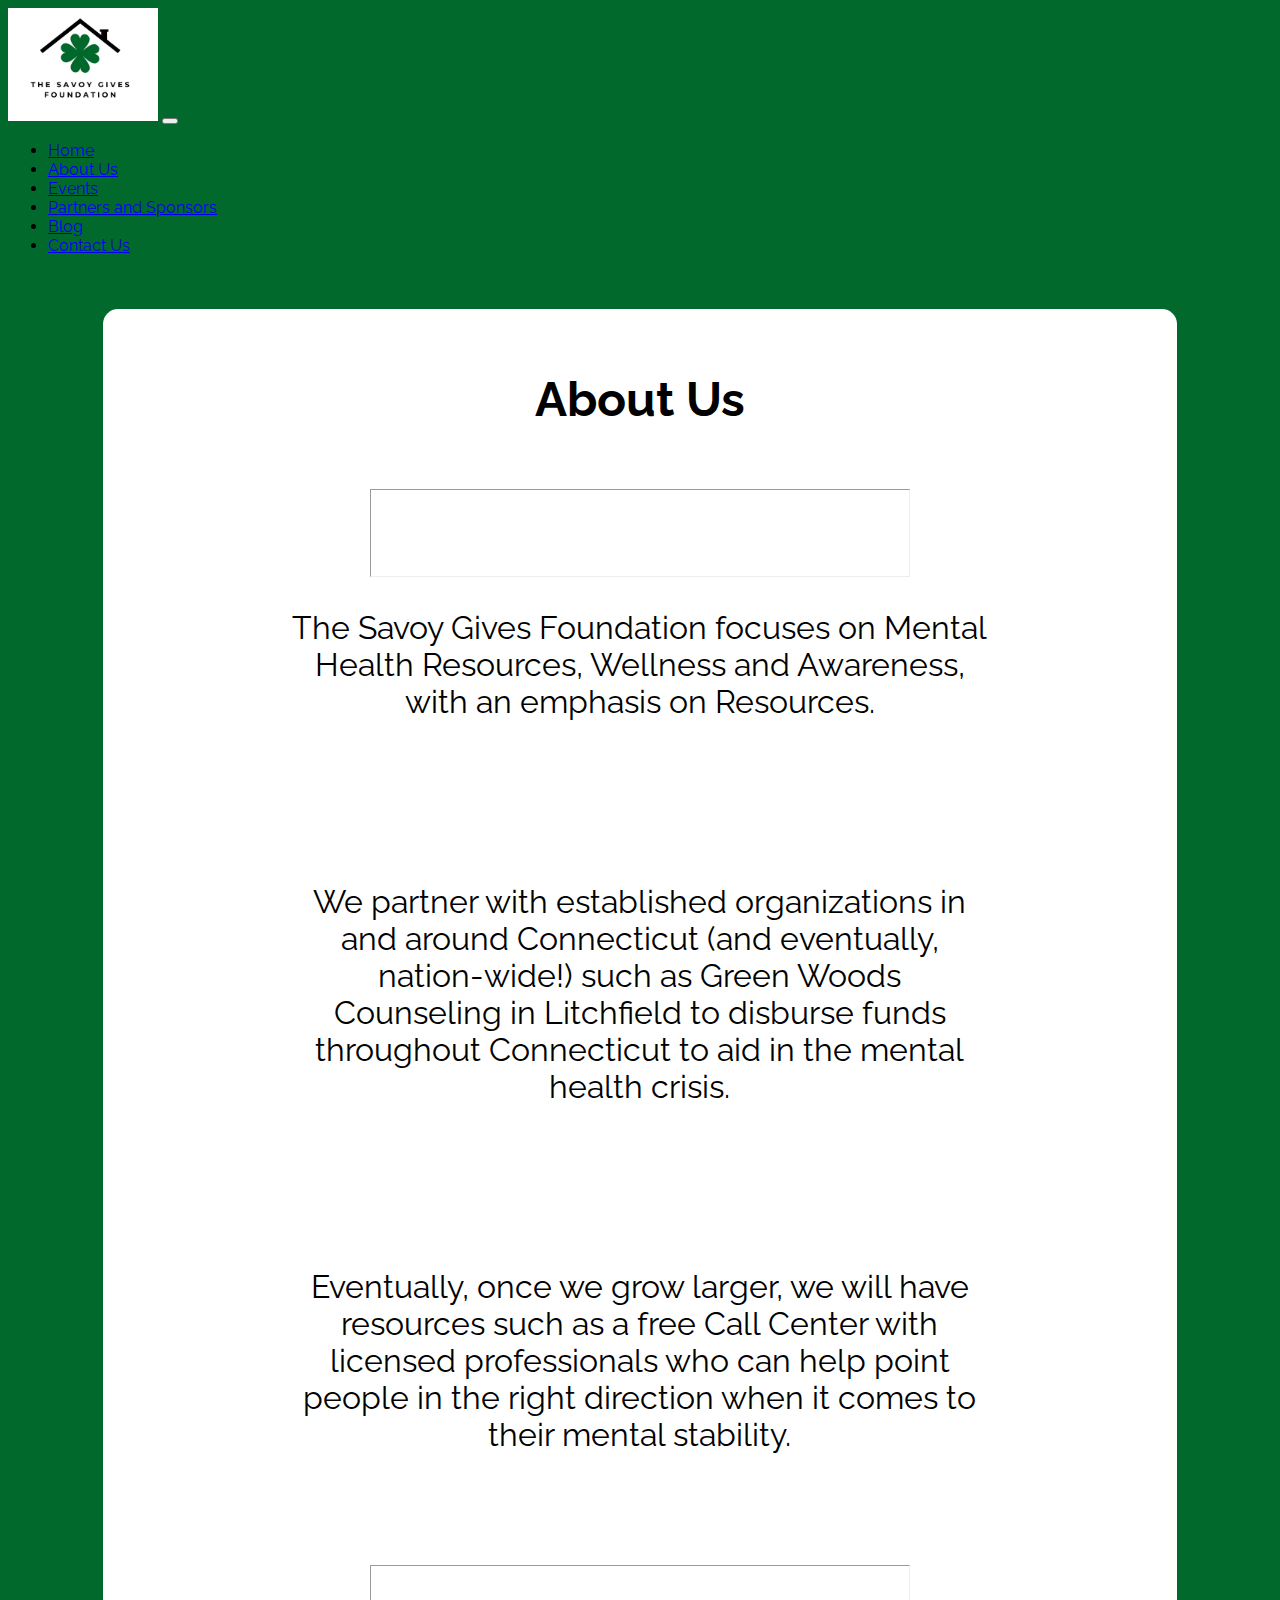
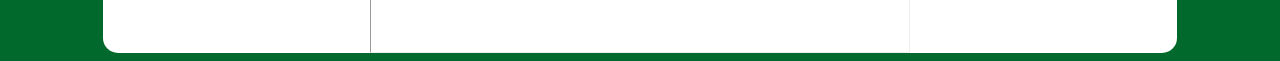
==== AboutUs.html @ 461f0b62 "DJ's website :)" ====
<!doctype html>
<html lang="en">
    <head>
    
        <meta charset="utf-8">
        <meta name="viewport" content="width=device-width, initial-scale=1">
        <title>The Savoy Gives Foundation</title>
        <link rel="preconnect" href="https://fonts.googleapis.com">
        <link rel="preconnect" href="https://fonts.gstatic.com" crossorigin>
        <link href="https://fonts.googleapis.com/css2?family=Raleway:wght@400&display=swap" rel="stylesheet">
        <link href="https://cdn.jsdelivr.net/npm/bootstrap@5.2.3/dist/css/bootstrap.min.css" rel="stylesheet" integrity="sha384-rbsA2VBKQhggwzxH7pPCaAqO46MgnOM80zW1RWuH61DGLwZJEdK2Kadq2F9CUG65" crossorigin="anonymous">
        <link rel="stylesheet" href = "style.css">
    </head>
    <header>
        <div class="testContainer">
            <nav class="navbar navbar-expand-lg bg-light">
                <div class="container-fluid">
                    <img class="navbar-brand" type="button" href="index.html" src="images/Logo.jpeg"></img>
                    <button class="navbar-toggler" type="button" data-bs-toggle="collapse" data-bs-target="#navbarSupportedContent" aria-controls="navbarSupportedContent" aria-expanded="false" aria-label="Toggle navigation">
                    <span class="navbar-toggler-icon"></span>
                    </button>
                    <div class="collapse navbar-collapse" id="navbarSupportedContent">
                        <ul class="navbar-nav me-auto mb-2 mb-lg-0">
                        <li class="nav-item">
                            <a class="nav-link" aria-current="page" href="index.html">Home</a>
                        </li>
                        <li class="nav-item">
                            <a class="nav-link active" href="AboutUs.html">About Us</a>
                        </li>
                        <li class="nav-item">
                            <a class="nav-link" href="Events.html">Events</a>
                        </li>
                        <li class="nav-item">
                            <a class="nav-link" href="Partners.html">Partners and Sponsors</a>
                        </li>
                        <li class="nav-item">
                            <a class="nav-link" href="Blog.html">Blog</a>
                        </li>
                        <li class="nav-item">
                            <a class="nav-link" href="AboutPage.html">Contact Us</a>
                        </li>
                        <!-- <li class="nav-item dropdown">
                            <a class="nav-link dropdown-toggle" href="#" role="button" data-bs-toggle="dropdown" aria-expanded="false">
                            Games 
                            </a>
                        <ul class="dropdown-menu">
                            <li><a class="dropdown-item" href="heroesVsVillains.html">Heroes Vs. Villains</a></li>
                            <li><a class="dropdown-item" href="tictactoe.html">Tic-Tac-Toe</a></li>
                            <li><hr class="dropdown-divider"></li> -->
                        
                        </ul>

                    </div>
                </div>
            </nav>     
        <div>
    </header>
    <body>
        <br>
        <br>
        <div class="parentDiv">
            <h1>About Us</h1>
            <hr>
            <p>The Savoy Gives Foundation focuses on Mental Health Resources, Wellness and Awareness, with an emphasis on Resources.</p>
            <br>
            <p>
            We partner with established organizations in and around Connecticut (and eventually, nation-wide!) such as Green Woods Counseling in Litchfield to disburse funds throughout Connecticut to aid in the mental health crisis.</p>
            <br> 
            <p>Eventually, once we grow larger, we will have resources such as a free Call Center with licensed professionals who can help point people in the right direction when it comes to their mental stability.</p>
            <hr>
        </div>
    </body>
</html>
---- style.css ----
@import url('https://fonts.googleapis.com/css2?family=Raleway:wght@400&display=swap');

*{
    font-family: 'Raleway', sans-serif;
    
}
body{
    background-color:#01692B;
    
}
hr{
    padding-bottom: 8%;
    width:50%;
    margin:auto;
}
.navbar-brand{
    width:150px;
}
.parentDiv{
    border-radius:15px;
    display:flex;
    flex-direction:column;
    background-color: white;
    width:85%;
    margin:auto;

  
    
}
input{
    border-radius:15px;
    background-color: #01692B;
    color:white;
    border:none;
}
input:hover{
    background-color:#003415;
    transition-duration: 0.4s;
}

.frontPageLogo{
    width: 50%;
    align-self:center;
}
.currentEvent{
    width:75%;
    align-self:center;
    padding-bottom:85px;
}
.ticketBtn{
    align-self:center;
    border-radius: 30%;
    font-size: 150%;
    padding-bottom: 125px;
}
h1{
    align-self:center;
    padding-top:30px;
    padding-bottom:30px;
    font-size:300%;
}
p{
    font-size:200%;
    text-align:center;
    padding-bottom:80px;
    width:65%;
    align-self: center;
}
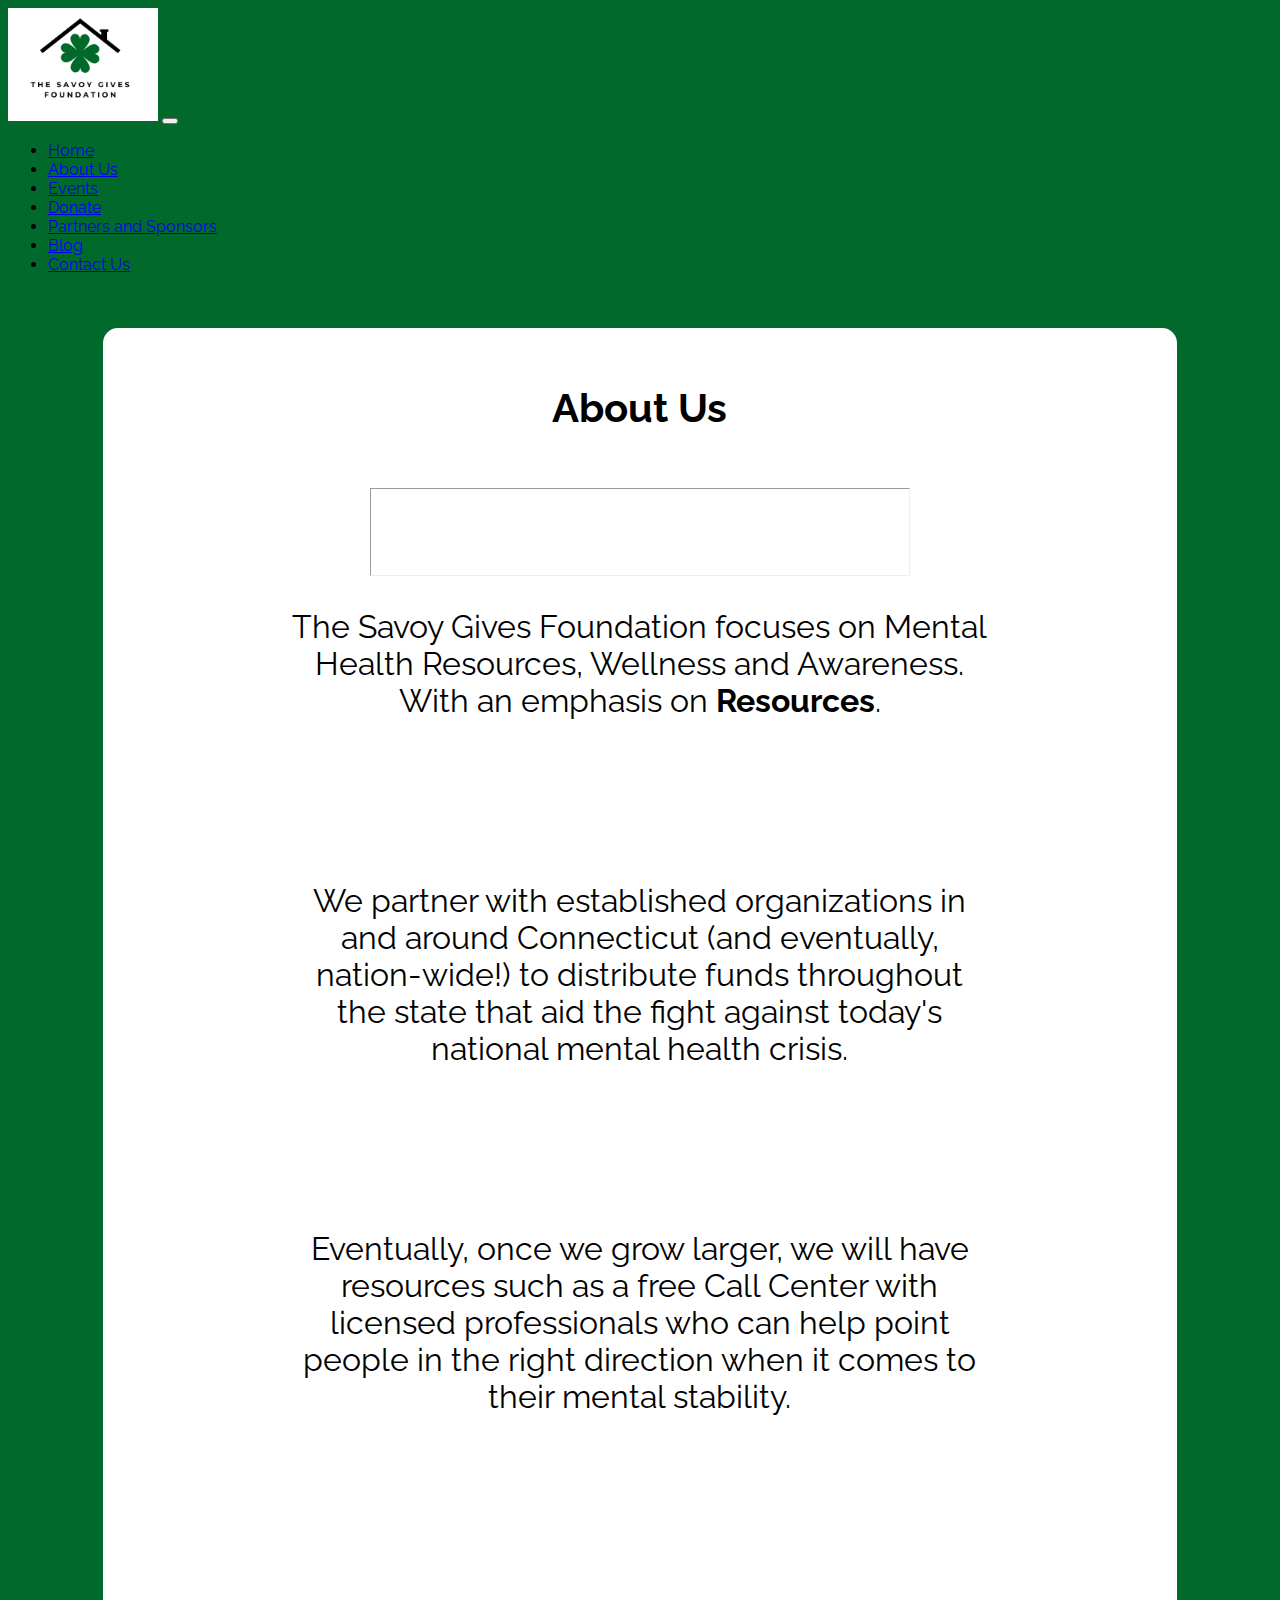
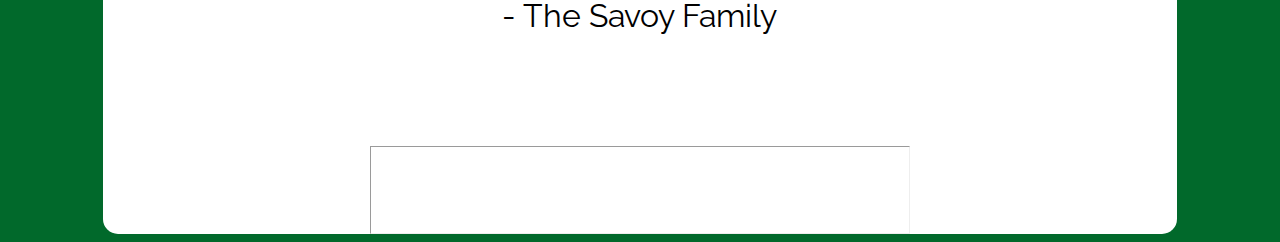
==== commit 82cef3d0: "updates if any" ====
--- a/AboutUs.html
+++ b/AboutUs.html
@@ -32,6 +32,9 @@
                             <a class="nav-link" href="Events.html">Events</a>
                         </li>
                         <li class="nav-item">
+                            <a class="nav-link" href="Donate.html">Donate</a>
+                        </li>
+                        <li class="nav-item">
                             <a class="nav-link" href="Partners.html">Partners and Sponsors</a>
                         </li>
                         <li class="nav-item">
@@ -62,12 +65,15 @@
         <div class="parentDiv">
             <h1>About Us</h1>
             <hr>
-            <p>The Savoy Gives Foundation focuses on Mental Health Resources, Wellness and Awareness, with an emphasis on Resources.</p>
+            <p>The Savoy Gives Foundation focuses on Mental Health Resources, Wellness and Awareness.  With an emphasis on <b>Resources</b>.</p>
             <br>
             <p>
-            We partner with established organizations in and around Connecticut (and eventually, nation-wide!) such as Green Woods Counseling in Litchfield to disburse funds throughout Connecticut to aid in the mental health crisis.</p>
+            We partner with established organizations in and around Connecticut (and eventually, nation-wide!) to distribute funds throughout the state that aid the fight against today's national mental health crisis.</p>
             <br> 
             <p>Eventually, once we grow larger, we will have resources such as a free Call Center with licensed professionals who can help point people in the right direction when it comes to their mental stability.</p>
+            <br>
+            <br>
+            <p>- The Savoy Family</p>
             <hr>
         </div>
     </body>
--- a/style.css
+++ b/style.css
@@ -43,7 +43,8 @@
     align-self:center;
 }
 .currentEvent{
-    width:75%;
+    border-radius:15px;
+    width:55%;
     align-self:center;
     padding-bottom:85px;
 }
@@ -57,7 +58,7 @@
     align-self:center;
     padding-top:30px;
     padding-bottom:30px;
-    font-size:300%;
+    font-size:250%;
 }
 p{
     font-size:200%;
@@ -67,3 +68,28 @@
     align-self: center;
 }
 
+.contactPhoto{
+    /* display:flex; */
+    width:25%;
+    /* align-self:flex-start; */
+    margin-bottom:8%;
+    margin-left:8%;
+    border-radius:50%;
+}
+.contactInfo{
+    display:flex;
+    flex-direction:row;
+    justify-content:space-evenly;
+
+}
+.informationList{
+    font-size:150%;
+    list-style-type: none;
+    display:flex;
+    flex-direction:column;
+
+    gap:8%;
+    
+    
+}
+
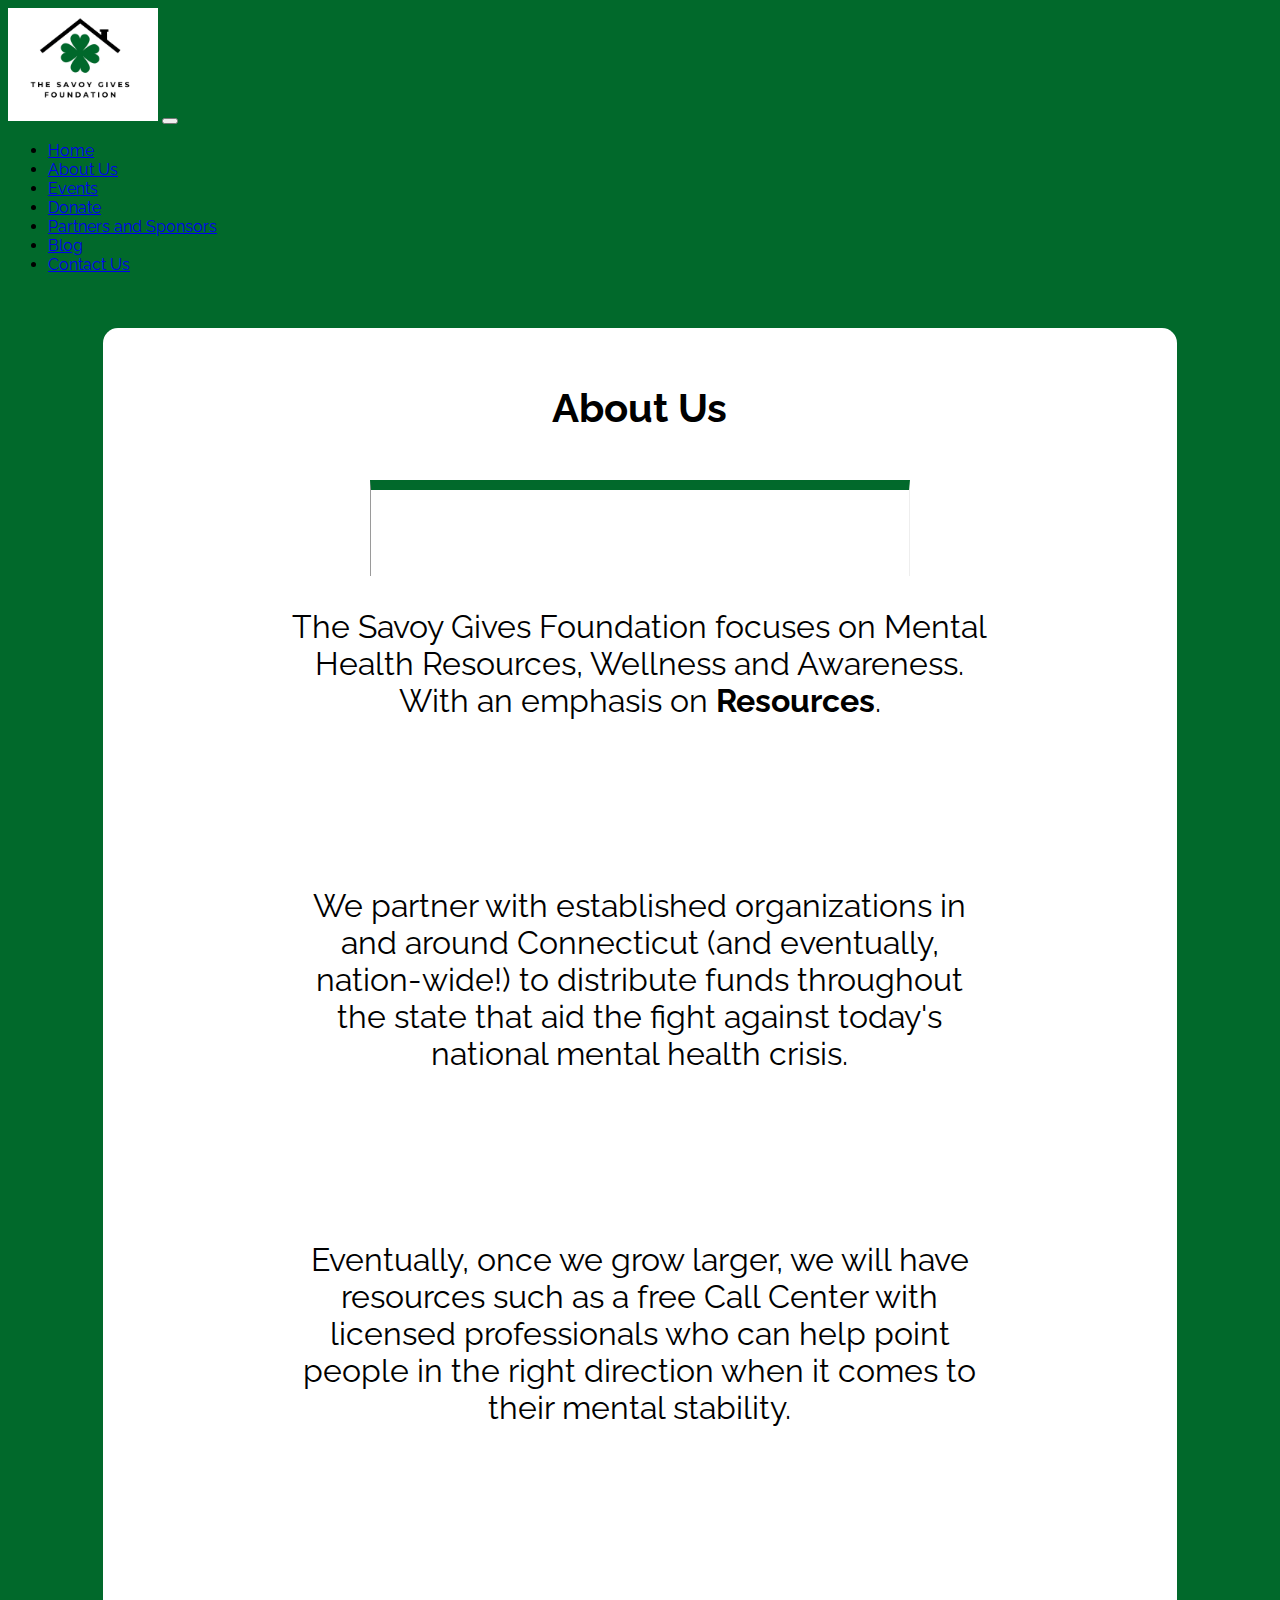
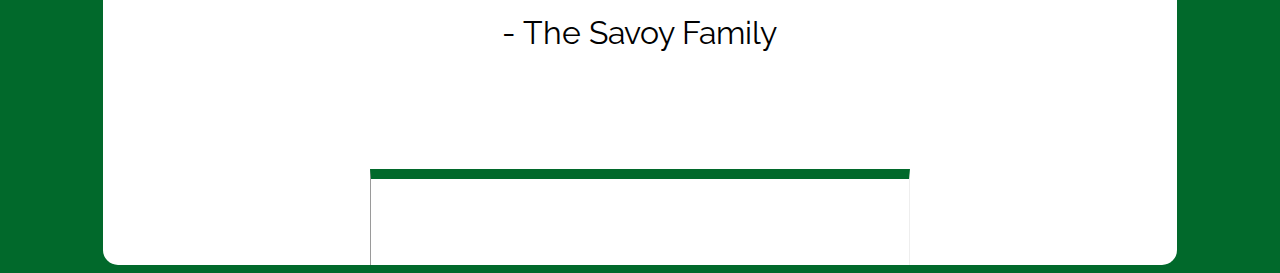
==== commit 62954a2e: "deployment prep" ====
--- a/AboutUs.html
+++ b/AboutUs.html
@@ -41,7 +41,7 @@
                             <a class="nav-link" href="Blog.html">Blog</a>
                         </li>
                         <li class="nav-item">
-                            <a class="nav-link" href="AboutPage.html">Contact Us</a>
+                            <a class="nav-link" href="Contact.html">Contact Us</a>
                         </li>
                         <!-- <li class="nav-item dropdown">
                             <a class="nav-link dropdown-toggle" href="#" role="button" data-bs-toggle="dropdown" aria-expanded="false">
--- a/style.css
+++ b/style.css
@@ -10,8 +10,11 @@
 }
 hr{
     padding-bottom: 8%;
+    border-bottom: 10px;
     width:50%;
     margin:auto;
+    border-top: 10px solid #01692B;
+    
 }
 .navbar-brand{
     width:150px;
@@ -52,18 +55,18 @@
     align-self:center;
     border-radius: 30%;
     font-size: 150%;
-    padding-bottom: 125px;
+    padding-bottom: 8%;
 }
 h1{
     align-self:center;
     padding-top:30px;
-    padding-bottom:30px;
+    padding-bottom:2%;
     font-size:250%;
 }
 p{
     font-size:200%;
     text-align:center;
-    padding-bottom:80px;
+    padding-bottom:8%;
     width:65%;
     align-self: center;
 }
@@ -87,8 +90,8 @@
     list-style-type: none;
     display:flex;
     flex-direction:column;
-
-    gap:8%;
+    gap:5%;
+    padding-bottom:8%;
     
     
 }
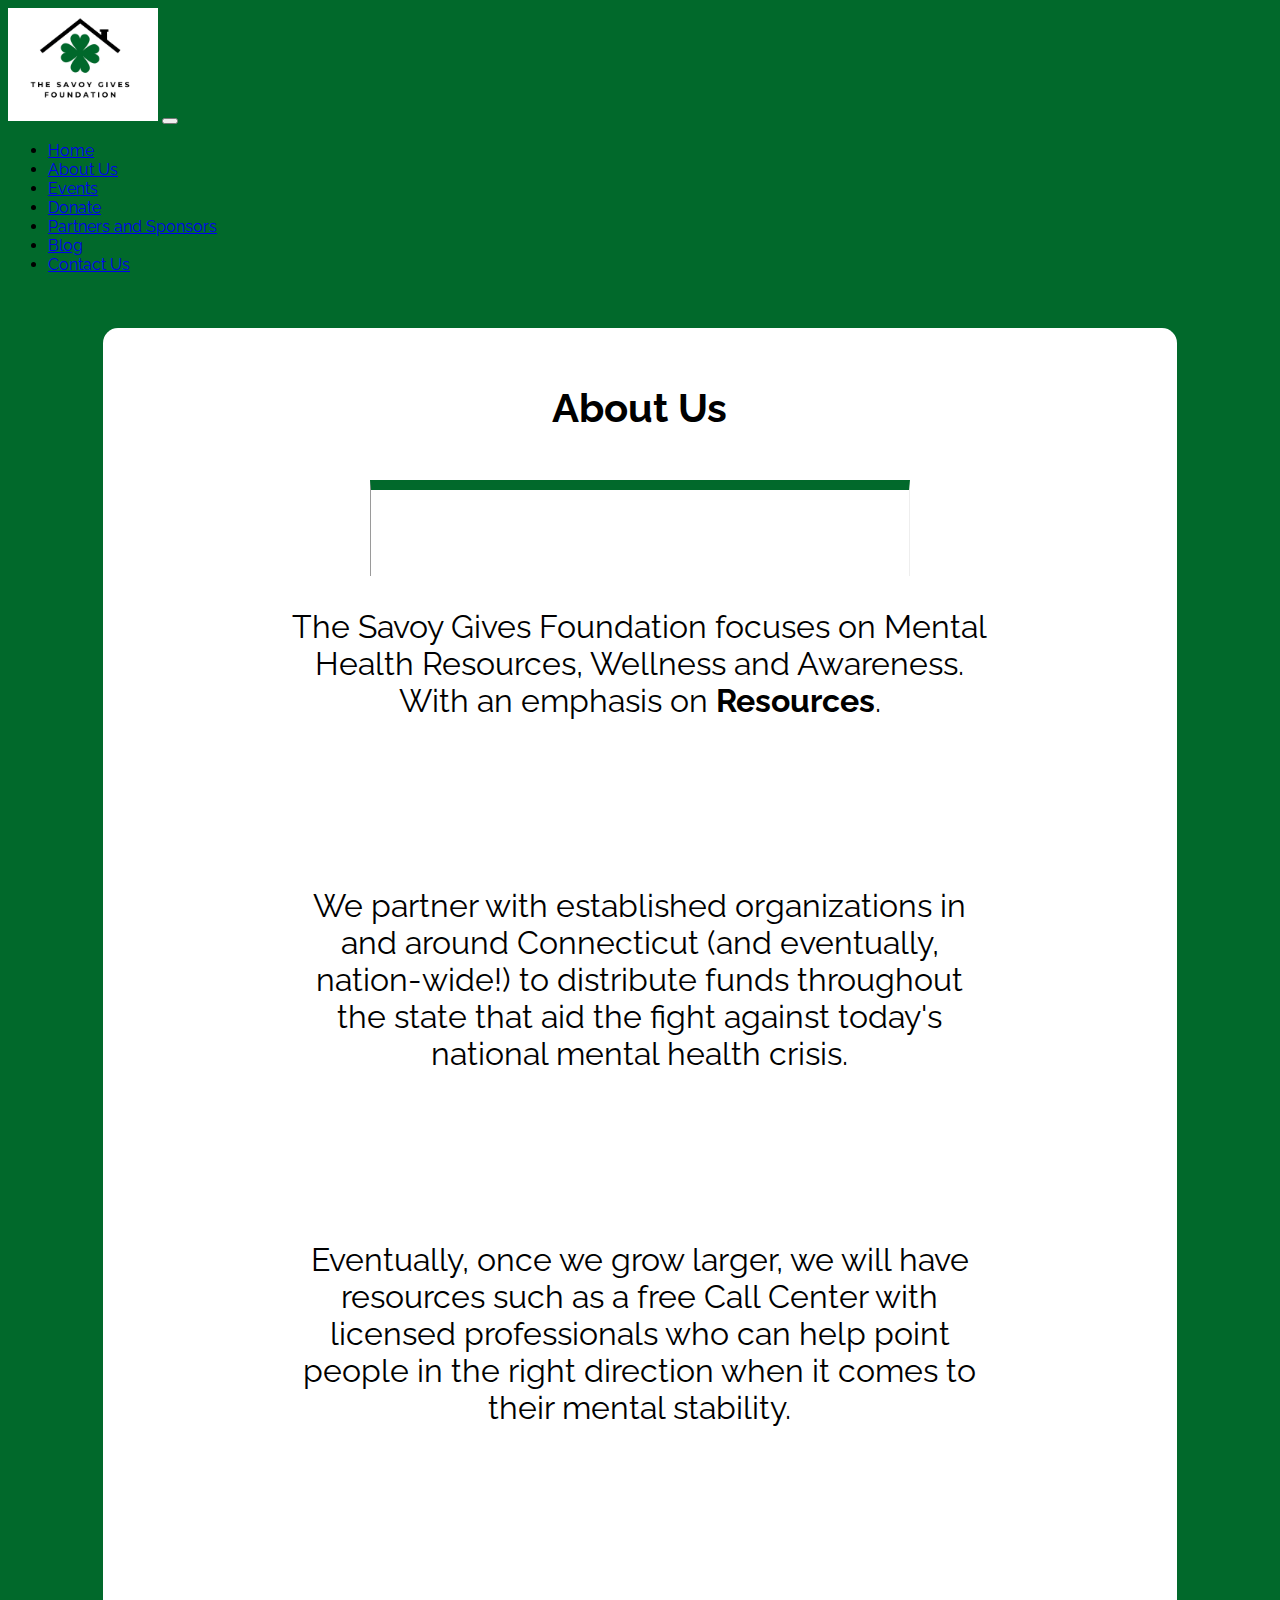
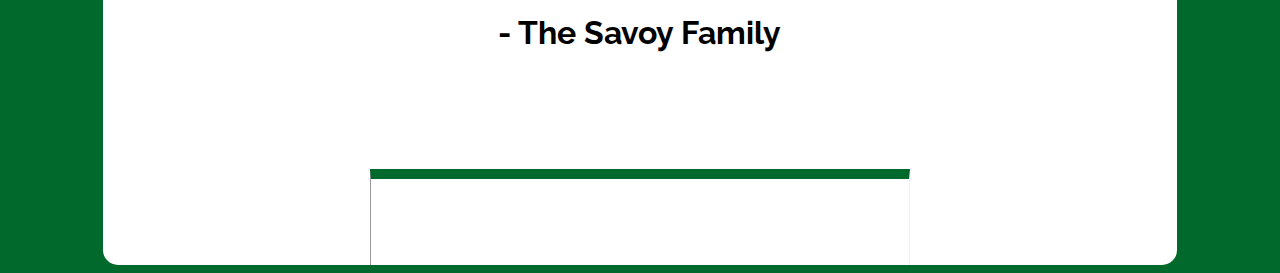
==== commit e29b32e3: "bold on name" ====
--- a/AboutUs.html
+++ b/AboutUs.html
@@ -9,6 +9,7 @@
         <link rel="preconnect" href="https://fonts.googleapis.com">
         <link rel="preconnect" href="https://fonts.gstatic.com" crossorigin>
         <link href="https://fonts.googleapis.com/css2?family=Raleway:wght@400&display=swap" rel="stylesheet">
+        <script src="https://cdn.jsdelivr.net/npm/bootstrap@5.2.3/dist/js/bootstrap.bundle.min.js" integrity="sha384-kenU1KFdBIe4zVF0s0G1M5b4hcpxyD9F7jL+jjXkk+Q2h455rYXK/7HAuoJl+0I4" crossorigin="anonymous"></script>
         <link href="https://cdn.jsdelivr.net/npm/bootstrap@5.2.3/dist/css/bootstrap.min.css" rel="stylesheet" integrity="sha384-rbsA2VBKQhggwzxH7pPCaAqO46MgnOM80zW1RWuH61DGLwZJEdK2Kadq2F9CUG65" crossorigin="anonymous">
         <link rel="stylesheet" href = "style.css">
     </head>
@@ -73,7 +74,7 @@
             <p>Eventually, once we grow larger, we will have resources such as a free Call Center with licensed professionals who can help point people in the right direction when it comes to their mental stability.</p>
             <br>
             <br>
-            <p>- The Savoy Family</p>
+            <p><b>- The Savoy Family</b></p>
             <hr>
         </div>
     </body>
--- a/style.css
+++ b/style.css
@@ -95,4 +95,8 @@
     
     
 }
+.form-floating{
+    display:flex;
+    align-self:center;
+}
 
